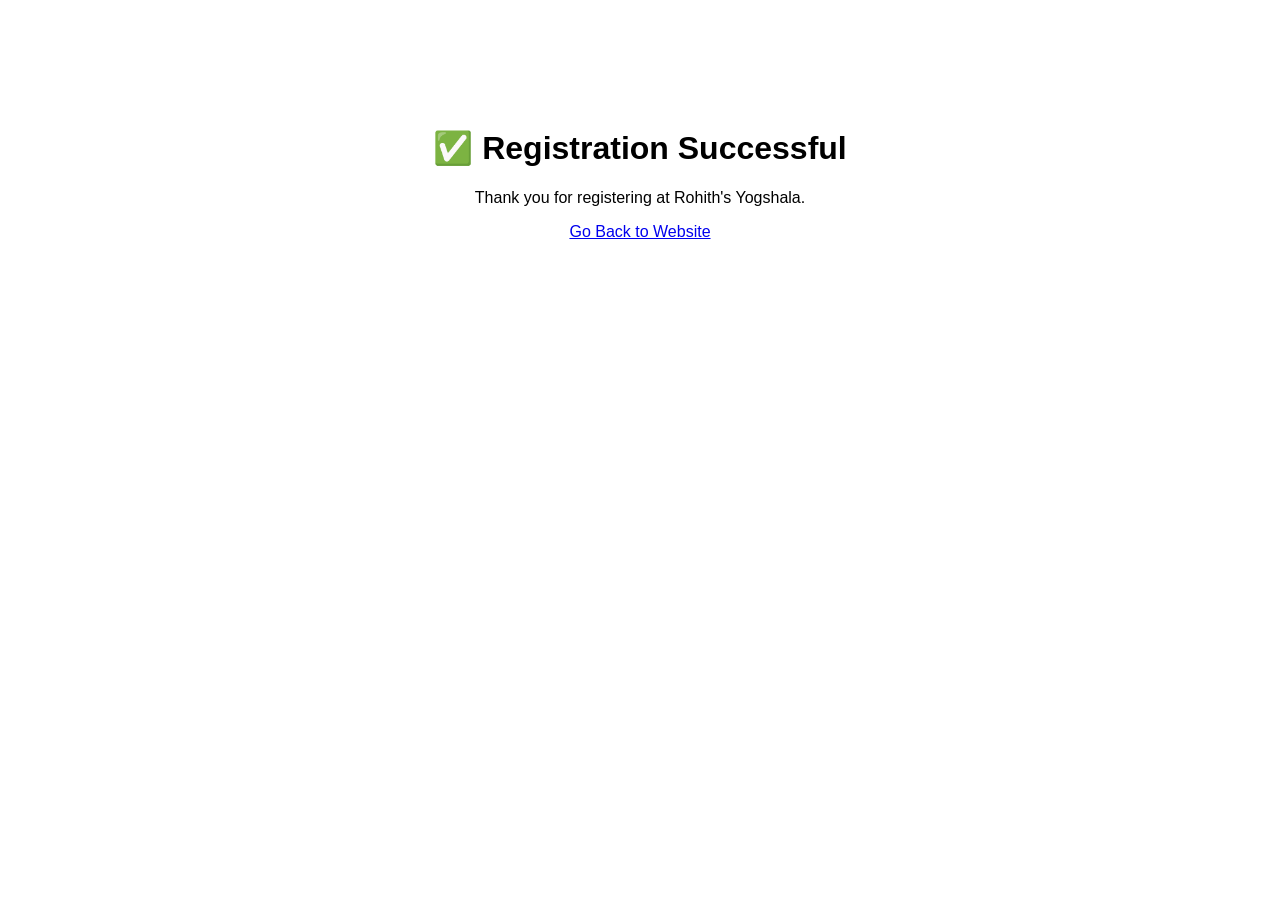
==== success.html @ a84abfa9 "Create success.html" ====
<!DOCTYPE html>
<html>
<head>
<title>Registration Successful</title>
</head>

<body style="text-align:center;font-family:Arial;padding-top:100px">

<h1>✅ Registration Successful</h1>

<p>Thank you for registering at Rohith's Yogshala.</p>

<a href="https://rohithsyoga.in">Go Back to Website</a>

</body>
</html>
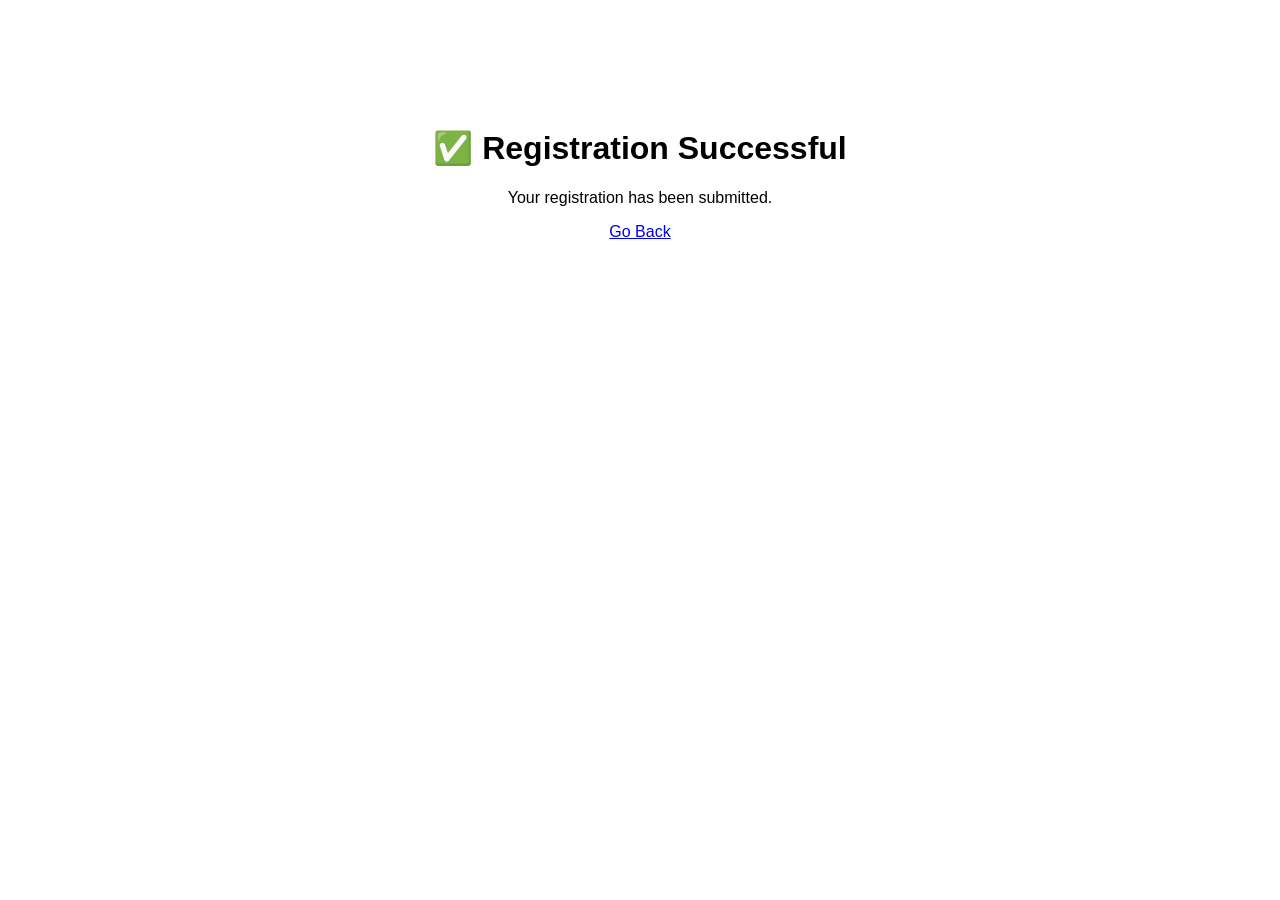
==== commit bd9949f6: "Update success.html" ====
--- a/success.html
+++ b/success.html
@@ -8,9 +8,9 @@
 
 <h1>✅ Registration Successful</h1>
 
-<p>Thank you for registering at Rohith's Yogshala.</p>
+<p>Your registration has been submitted.</p>
 
-<a href="https://rohithsyoga.in">Go Back to Website</a>
+<a href="https://rohithsyoga.in">Go Back</a>
 
 </body>
 </html>
